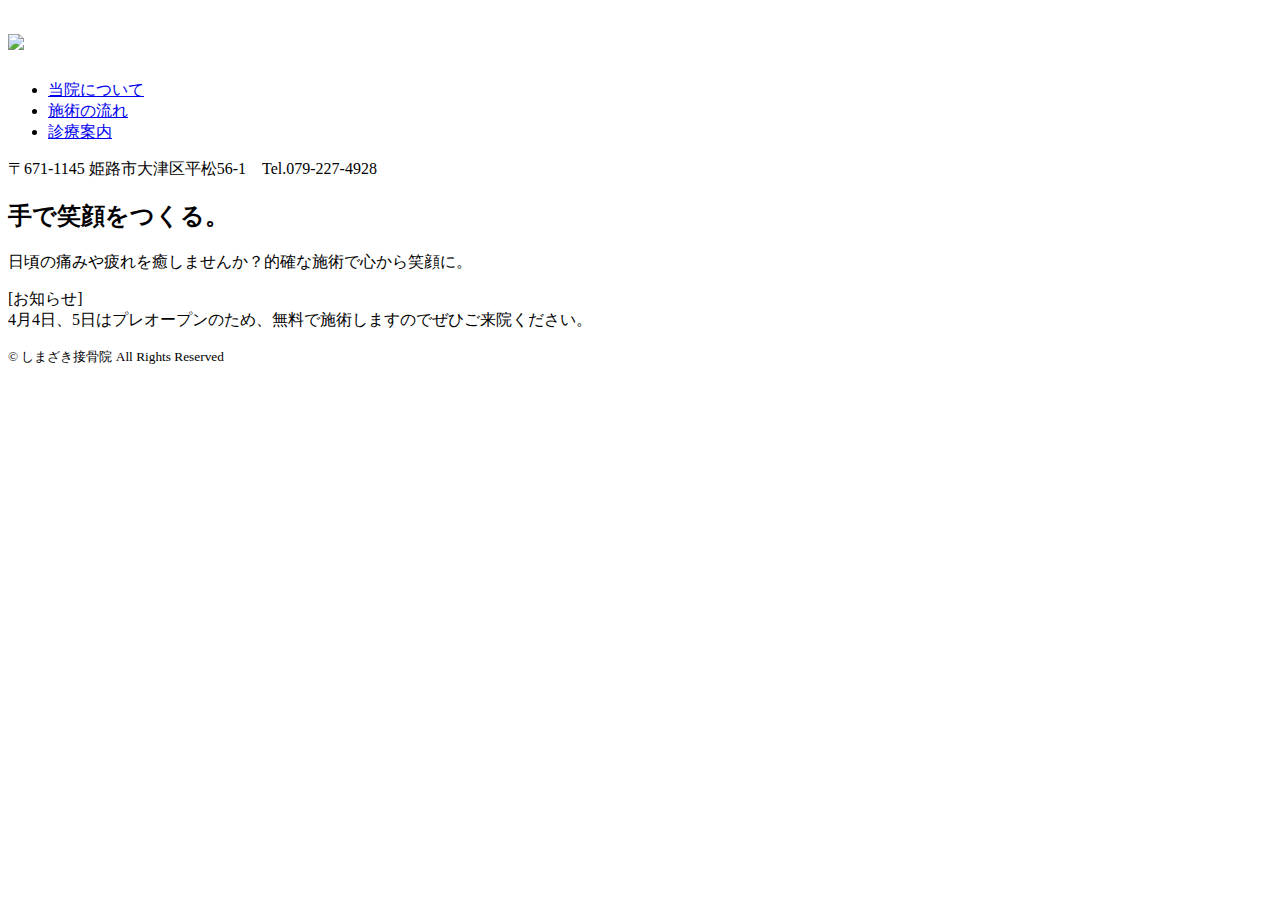
==== index.html @ e16c41a8 "Create index.html" ====
<!DOCTYPE html>
<html lang="ja" dir="ltr">
  <head>
    <meta charset="utf-8">
    <title>しまざき接骨院</title>
    <meta name="description" content="的確で優しいマッサージをする接骨院">
    <meta name="viewport" content="width=device-width, initial-scale=1">
    <link rel="stylesheet" href="http://unpkg.com/ress/dist/ress.min.css">
    <!--kokoni!-->
    <link href="https://fonts.googleapis.com/css?family=Noto+Serif+JP&display=swap&subset=japanese" rel="stylesheet">
    <link href="https://fonts.googleapis.com/css?family=Philosopher&display=swap" rel="stylesheet">
    <link rel="stylesheet" href="css/style.css">
    <link rel="icon" type="image/png" href="/Users/maruhou/Desktop/html.2/images/favicon.png"
  </head>
  <body>
    <div id="home" class="big-bg">
      <header class="page-header wrapper">
        <h1><a href="index.html"><img class="logo" src=/Users/maruhou/Desktop/html.2/images/logo.png></a></h1>
        <nav>
          <ul class="main-nav">
            <li><a href="news.html">当院について</a></li>
            <li><a href="visit.html">施術の流れ</a></li>
            <li><a href="contact.html">診療案内</a></li>
          </ul>
          <p class="adress">〒671-1145 姫路市大津区平松56-1　<span>Tel.079-227-4928</span></p>
        </nav>
      </header>
      <div class="home-content wrapper">
        <h2 class="page-tittle">手で笑顔をつくる。</h2>
        <p>日頃の痛みや疲れを癒しませんか？的確な施術で心から笑顔に。</p>
      </div>
      <div class="every">
        <p><span>[お知らせ]</span><br>4月4日、5日はプレオープンのため、無料で施術しますのでぜひご来院ください。</p>
      </div>
    </div>
    <footer>
      <div class="wrapper">
        <p><small>&copy; しまざき接骨院 All Rights Reserved</small></p>
      </div>
    </footer>
  </body>
</html>
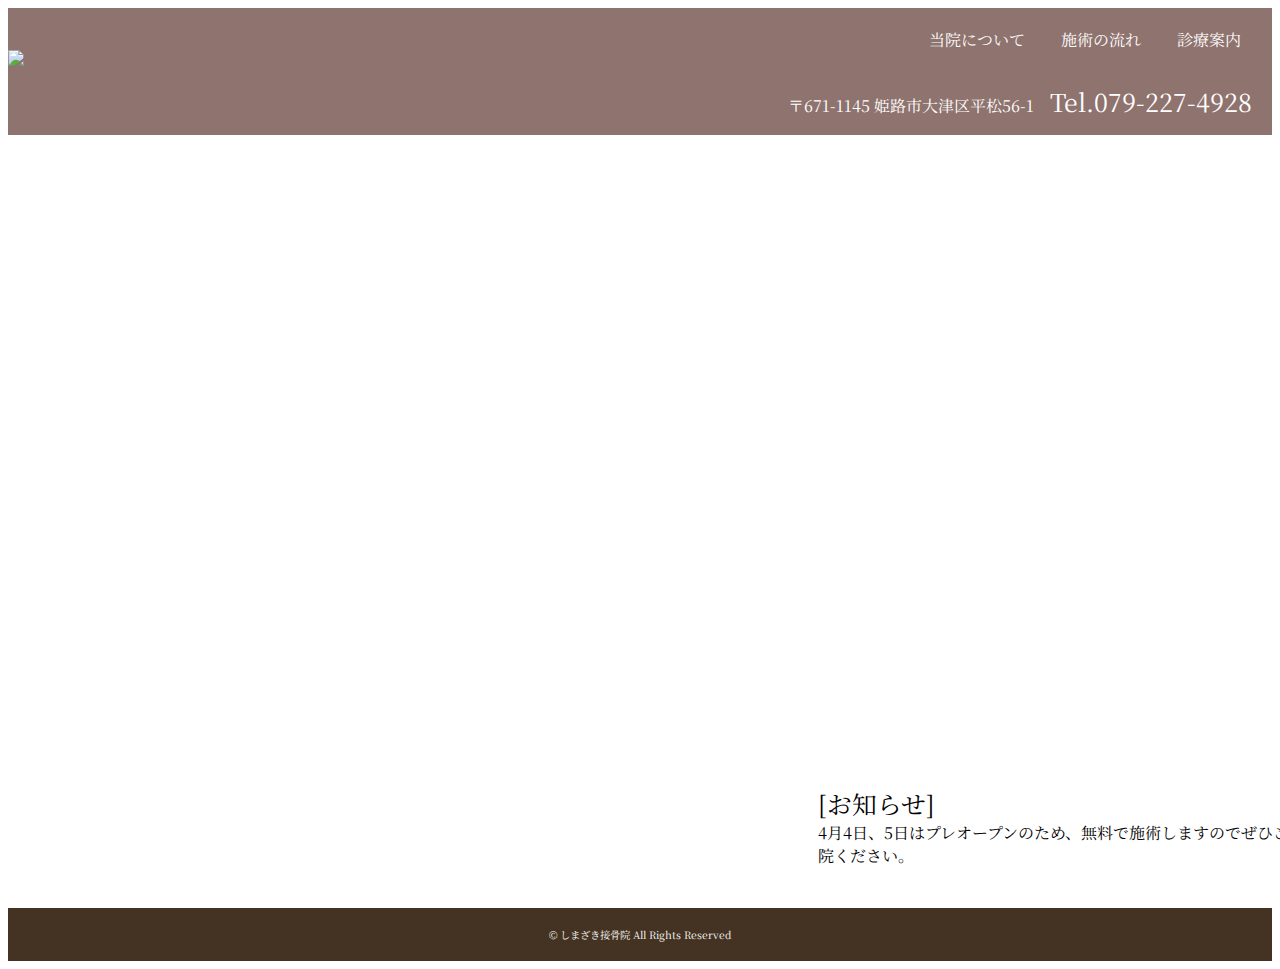
==== commit 0cdf66b0: "Update index.html" ====
--- a/index.html
+++ b/index.html
@@ -15,7 +15,7 @@
   <body>
     <div id="home" class="big-bg">
       <header class="page-header wrapper">
-        <h1><a href="index.html"><img class="logo" src=/Users/maruhou/Desktop/html.2/images/logo.png></a></h1>
+        <h1><a href="index.html"><img class="logo" src=https://github.com/ken-ff/shimazaki_sk/blob/master/images/logo.png?raw=true></a></h1>
         <nav>
           <ul class="main-nav">
             <li><a href="news.html">当院について</a></li>
--- a/css/style.css
+++ b/css/style.css
@@ -0,0 +1,484 @@
+@@charset "UTF-8";
+
+html {
+  font-size: 100%;
+}
+body {
+}
+.logo {
+  width: 200px;
+}
+.main-nav {
+  font-family: 'Noto Serif JP';
+  display: flex;
+  font-size: 1rem;
+  text-transform: uppercase;
+  margin-top: 20px;
+  list-style: none;
+  padding-right: 20px;
+}
+.main-nav li {
+  margin-left: 36px;
+  text-align: right;
+}
+ul {
+  text-align: right;
+  width: auto;
+  padding-left: 105px;
+}
+.main-nav a {
+  color: #fff;
+  text-decoration: none;
+}
+.main-nav a:hover {
+  color: rgb(154, 205, 50);
+}
+.adress {
+  font-family: 'Noto Serif JP';
+  font-size: 1rem;
+  float:right;
+  color: #fff;
+  padding-right: 20px;
+}
+span {
+  font-size: 1.55rem;
+}
+.page-header {
+
+  width: 100%;
+  display: flex;
+  justify-content: space-between;
+  background-color: rgba(95, 56, 48, 0.7);
+}
+.wrapper {
+  max-width: 1500px;
+  margin: 0 auto
+  padding: 0 4%;
+  font-family: 'Noto Serif JP';
+}
+.home-content {
+  text-align:center;
+  color: #fff;
+}
+.home-content p {
+  font-size: 1.125rem;
+  margin: 0 0 42px 0;
+  text-align: center;
+}
+/*見出し*/
+.page-tittle {
+  font-family: 'Noto Serif JP';
+  font-size: 5rem;
+  font-weight: normal;
+  padding-top: 250px;
+}
+.big-bg {
+  background-size: cover;
+  background-position: center;
+  background-repeat: no-repeat;
+}
+.every {
+  margin: 100px 0 0 800px;
+  padding: 10px;
+  height: 0 auto;
+  width: 500px;
+  background-color: rgba(255, 255, 255, 0.7);
+  font-family: 'Noto Serif JP';
+}
+.every span {
+  fontsize: 10px;
+}
+#home {
+  background-image: url(/Users/maruhou/Desktop/html.2/images/IMG_9056.jpg);
+  height: 100vh;
+  background-blend-mode: darken;
+}
+#home .page-tittle {
+  text-transform: none;
+}
+#news {
+  background-image: url(/Users/maruhou/Desktop/html.2/images/IMG_8975.jpg);
+  height: 100vh;
+  margin-bottom: 150px;
+  font-family: 'Noto Serif JP';
+}
+#news .page-title {
+  text-align: center;
+  color: #fff;
+  font-size: 70px;
+  padding-top: 300px;
+}
+main {
+  padding: 0 30px;
+}
+.line1 {
+  text-align: center;
+  font-family: 'Noto Serif JP';
+  font-size: 30px;
+  border-bottom: 1px solid #87888e;
+  height: 900px;
+  border-top: none;
+  background-color: transparent;
+}
+.mess span {
+  border-bottom: 5px dotted #a6ce39;
+  margin-top: 100px;
+  margin-bottom: 30px;
+  font-size: 30px;
+}
+.image1 {
+  height: auto;
+  max-width: 30%;
+  padding: 50px 0 20px 0;
+}
+.item img {
+  height: auto;
+  max-width: 100%;
+  padding: 50px 0 0 0;
+  text-align: center;
+}
+.item2 img {
+  height: auto;
+  max-width: 100%;
+  padding: 50px 0 0 0;
+  text-align: center;
+}
+.line1 p {
+  text-align: left;
+  font-family: 'Noto Serif JP';
+  font-size: 20px;
+  padding-bottom: 20px;
+  text-align: center;
+}
+h4 {
+ text-align: center;
+ font-family: 'Noto Serif JP';
+ font-size: 35px;
+ padding-top: 100px;
+}
+.grid {
+  display: grid;
+  gap: 26px;
+  grid-template-columns: repeat(3,minmax(240px,1fr));
+  margin-bottom: 50px;
+  border-bottom: 1px solid #87888e;
+  padding-bottom: 100px;
+}
+dt {
+  font-size: 20px;
+  text-align: center;
+  padding: 10px 0 0 0;
+  font-family: 'Noto Serif JP';
+}
+dd {
+  display: block;
+  font-family: 'Noto Serif JP';
+}
+.toku span {
+  border-bottom: 5px dotted #a6ce39;
+  margin-top: 100px;
+  margin-bottom: 30px;
+  font-size: 30px;
+}
+h5 {
+ text-align: center;
+ font-family: 'Noto Serif JP';
+ font-size: 35px;
+ padding-top: 30px;
+}
+.point {
+  display: grid;
+  gap: 26px;
+  grid-template-columns: repeat(auto-fit,minmax(240px,1fr));
+  margin-bottom: 5px;
+  padding-bottom: 100px;
+}
+footer {
+  background: #432;
+  text-align: center;
+  padding: 5px 0;
+}
+footer p {
+  color: #fff;
+  font-size: 0.775rem;
+}
+#visit {
+  background-image: url(/Users/maruhou/Desktop/html.2/images/IMG_8965.jpg);
+  min-height: 100vh;
+}
+.page-title {
+  text-align: center;
+  color: #fff;
+  font-size: 70px;
+  padding-top: 300px;
+  font-family: 'Noto Serif JP';
+  font-weight: normal;
+}
+#visit .image1 {
+  height: auto;
+  max-width: 30%;
+  padding: 0;
+}
+.flow {
+  border: none;
+  text-align: center;
+  font-family: 'Noto Serif JP';
+  background-color: transparent;
+}
+.arrow {
+  position: relative;
+  display: inline-block;
+
+}
+.arrow::before{
+  content: '';
+  width: 60px;
+  height: 60px;
+  border: 0px;
+  border-right: solid 2px #a6ce39;
+  border-bottom: solid 2px #a6ce39;
+  -ms-transform: rotate(45deg);
+  -webkit-transform: rotate(45deg);
+  transform: rotate(45deg);
+  position: absolute;
+  top: 50%;
+  left: 50%;
+  margin-left: -30px;
+}
+.come {
+  padding: 100px 0 50px 0;
+  font-size: 20px;
+}
+.flow {
+  padding-bottom: 50px;
+}
+.flow span {
+  border-bottom: 5px dotted #a6ce39;
+  font-size: 30px;
+}
+.flow h2 {
+  margin: 50px 0 0 0;
+}
+.flow p {
+  padding: 0 0 10px 0;
+}
+.flow .come {
+  padding: 50px 0 0 0;
+}
+/*contact*/
+#contact {
+  background-image: url(/Users/maruhou/Desktop/html.2/images/IMG_8960.jpg);
+  min-height: 100vh;
+}
+/*フォーム*/
+form {
+  background-color: #343;
+}
+form div {
+  margin-bottom: 14px;
+}
+label {
+  font-size: 1.125rem;
+  margin-bottom: 10px;
+  display: block;
+}
+input[type="text"],
+input[type="email"],
+textarea {
+  background: rgba(255, 255, 255, 0.5);
+  border: 1px #fff solid;
+  border-radius: 5px;
+  padding: 10px;
+  font-size: 1rem;
+}
+input[type="text"],
+input[type="email"] {
+  width: 100%;
+  max-width: 240px;
+}
+textarea {
+  width: 100%;
+  max-width: 480px;
+  height: 6rem;
+}
+/*地図*/
+#location {
+
+}
+#location .lo-wrapper {
+  height: 500px;
+  display: flex;
+  justify-content: space-between;
+}
+section {
+  border-top: 5px solid #432;
+  height: 605px;
+  background-color: rgb(255, 248, 220);
+}
+.lo-wrapper{
+}
+.location-info {
+  width: 48%;
+  padding: 20px 0 30px 70px;
+}
+.sub-title {
+  font-size: 40px;
+  margin-bottom: 40px;
+}
+.location-info p {
+  font-size: 20px;
+  padding-bottom: 20px;
+}
+.location-info span {
+  font-size: 30px;
+}
+.name {
+  font-family: 'Noto Serif JP';
+  font-size: 20px;
+}
+.location-map {
+  height: 100%;
+  width: 100%;
+  padding:
+}
+table {
+  border-collapse: collapse;
+  margin-top: 30px;
+  table-layout: fixed;
+  text-align: center;
+  font-family: 'Noto Serif JP';
+}
+table tr {
+  border: 1px solid #432;
+  padding: .35rem;
+}
+table th,
+table td {
+  padding: 1em 10px 1em 1em;
+  border-right: 1px solid #432;
+  height: 1px;
+}
+table th {
+  font-size: .85em;
+  background: rgba(95, 56, 48, 0.7);
+}
+.location-map {
+  width: 48%;
+}
+iframe {
+  width: 100%;
+}
+/*モバイル版*/
+@media (max-width: 600px) {
+  .logo {
+    width: 100px;
+  }
+  .page-tittle {
+    font-size: 2.5rem;
+    text-align: center;
+    padding: 0;
+  }
+  /*header*/
+  .main-nav {
+    font-size: 1rem;
+    margin-top: 0;
+  }
+  .main-nav li {
+    margin: 0 20px;
+    font-size: 0.5rem;
+  }
+  /*home*/
+  .home-content {
+    margin-top: 40%;
+  }
+  .home-content p {
+    font-size: 0.5rem;
+    text-align: center;
+  }
+  .page-header {
+    flex-direction: column;
+    align-items: center;
+  }
+  .every {
+    margin: 100px 0 0 20px;
+    padding: 10px;
+    height: 0 auto;
+    width: 500px;
+  }
+  #news {
+    margin-bottom: 80px;
+  }
+  #news .page-title {
+      font-size: 2.5rem;
+      text-align: center;
+      padding: 0;
+      margin-top: 40%;
+  }
+  .image1 {
+    height: auto;
+    max-width: 80%;
+    padding: 50px 0 20px 0;
+  }
+  .line1 {
+    height: 750px;
+  }
+  .line1 p {
+    font-size: 13px;
+    padding-bottom: 10px;
+  }
+  h4 {
+   padding-top: 80px;
+ }
+ .item img {
+   height: auto;
+   max-width: 80%;
+   margin-left: 50px;
+   padding: 50px 0 0 0;
+ }
+  .item2 img {
+    height: auto;
+    max-width: 80%;
+    margin-left: 50px;
+    padding: 50px 0 0 0;
+ }
+ .grid {
+   grid-template-columns: repeat(auto-fit,minmax(240px,1fr));
+}
+#visit .page-title {
+    font-size: 2.5rem;
+    text-align: center;
+    padding: 0;
+    margin-top: 40%;
+  }
+#visit .image1 {
+    height: auto;
+    max-width: 80%;
+    padding: 0;
+  }
+  .flow P {
+    padding: 0 0 10px 0;
+  }
+  .flow .come {
+    padding: 50px 0 0 0px;
+  }
+#contact .page-title {
+    font-size: 2.5rem;
+    text-align: center;
+    padding: 0;
+    margin-top: 40%;
+  }
+#location .lo-wrapper {
+  flex-direction: column;
+  height: 1000px;
+}
+.location-info {
+  width: 100%;
+  padding: 20px 0 10px 10px;
+}
+.location-info,.location-map {
+  width: 100%;
+}
+section {
+  height: 1190px;
+}
+}
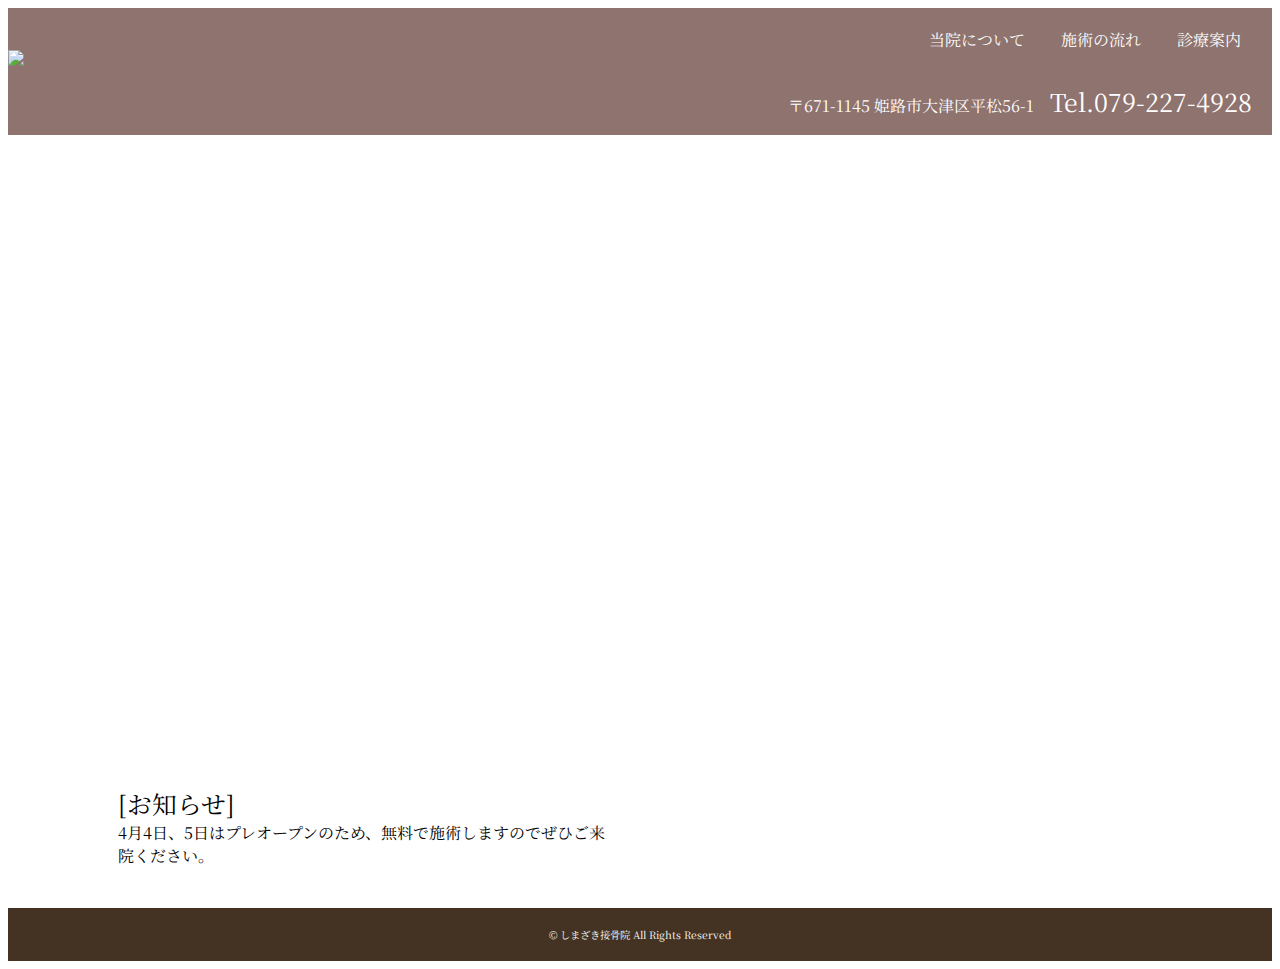
==== commit 8c102412: "Update index.html" ====
--- a/index.html
+++ b/index.html
@@ -2,15 +2,15 @@
 <html lang="ja" dir="ltr">
   <head>
     <meta charset="utf-8">
-    <title>しまざき接骨院</title>
-    <meta name="description" content="的確で優しいマッサージをする接骨院">
+    <title>身体の痛みやスポーツ障害でお悩みなら姫路市大津区平松のしまざき接骨院</title>
+    <meta name="description" content="姫路市大津区平松のしまざき接骨院です。肩、腰などの身体の痛みやスポーツ障害などの施術を得意としています。身体のお悩みは気軽にご相談ください。">
     <meta name="viewport" content="width=device-width, initial-scale=1">
     <link rel="stylesheet" href="http://unpkg.com/ress/dist/ress.min.css">
-    <!--kokoni!-->
+    <link rel="stylesheet" href="normalize.css">
     <link href="https://fonts.googleapis.com/css?family=Noto+Serif+JP&display=swap&subset=japanese" rel="stylesheet">
     <link href="https://fonts.googleapis.com/css?family=Philosopher&display=swap" rel="stylesheet">
     <link rel="stylesheet" href="css/style.css">
-    <link rel="icon" type="image/png" href="/Users/maruhou/Desktop/html.2/images/favicon.png"
+    <link rel="icon" type="image/png" href="https://github.com/ken-ff/shimazaki_sk/blob/master/images/favicon.png?raw=true">
   </head>
   <body>
     <div id="home" class="big-bg">
--- a/css/style.css
+++ b/css/style.css
@@ -78,7 +78,7 @@
   background-repeat: no-repeat;
 }
 .every {
-  margin: 100px 0 0 800px;
+  margin: 100px 0 0 100px;
   padding: 10px;
   height: 0 auto;
   width: 500px;
@@ -89,7 +89,7 @@
   fontsize: 10px;
 }
 #home {
-  background-image: url(/Users/maruhou/Desktop/html.2/images/IMG_9056.jpg);
+  background-image: url(https://github.com/ken-ff/shimazaki_sk/blob/master/images/IMG_9056.jpg?raw=true);
   height: 100vh;
   background-blend-mode: darken;
 }
@@ -97,8 +97,10 @@
   text-transform: none;
 }
 #news {
-  background-image: url(/Users/maruhou/Desktop/html.2/images/IMG_8975.jpg);
+  background-image: url(https://github.com/ken-ff/shimazaki_sk/blob/master/images/IMG_8975.jpg?raw=true);
+  max-width: 100%;
   height: 100vh;
+  background-size: cover;
   margin-bottom: 150px;
   font-family: 'Noto Serif JP';
 }
@@ -203,7 +205,7 @@
   font-size: 0.775rem;
 }
 #visit {
-  background-image: url(/Users/maruhou/Desktop/html.2/images/IMG_8965.jpg);
+  background-image: url(https://github.com/ken-ff/shimazaki_sk/blob/master/images/IMG_8965.jpg?raw=true);
   min-height: 100vh;
 }
 .page-title {
@@ -267,7 +269,7 @@
 }
 /*contact*/
 #contact {
-  background-image: url(/Users/maruhou/Desktop/html.2/images/IMG_8960.jpg);
+  background-image: url(https://github.com/ken-ff/shimazaki_sk/blob/master/images/IMG_8960.jpg?raw=true);
   min-height: 100vh;
 }
 /*フォーム*/
@@ -370,8 +372,11 @@
 }
 /*モバイル版*/
 @media (max-width: 600px) {
+  #home {
+    max-width: 100%;
+  }
   .logo {
-    width: 100px;
+    width: 200px;
   }
   .page-tittle {
     font-size: 2.5rem;
@@ -395,18 +400,28 @@
     font-size: 0.5rem;
     text-align: center;
   }
+  .main-nav {
+    text-align: center;
+    padding: 0;
+    width: 280px;
+  }
+  .adress {
+    text-align: center;
+  }
   .page-header {
     flex-direction: column;
     align-items: center;
   }
   .every {
-    margin: 100px 0 0 20px;
+    margin: 40px 5px 0 10px;
     padding: 10px;
     height: 0 auto;
-    width: 500px;
+    width: 0 auto;
+    max-width: 90%;
   }
   #news {
     margin-bottom: 80px;
+    max-width: 100%;
   }
   #news .page-title {
       font-size: 2.5rem;
@@ -416,11 +431,12 @@
   }
   .image1 {
     height: auto;
-    max-width: 80%;
+    max-width: 100%;
     padding: 50px 0 20px 0;
   }
   .line1 {
     height: 750px;
+    max-width: 100%;
   }
   .line1 p {
     font-size: 13px;
@@ -431,19 +447,31 @@
  }
  .item img {
    height: auto;
-   max-width: 80%;
-   margin-left: 50px;
+   max-width: 100%;
    padding: 50px 0 0 0;
  }
   .item2 img {
     height: auto;
-    max-width: 80%;
-    margin-left: 50px;
+    max-width: 100%;
     padding: 50px 0 0 0;
  }
  .grid {
    grid-template-columns: repeat(auto-fit,minmax(240px,1fr));
-}
+ }
+ .sub-title {
+   font-size: 30px;
+ }
+ .time {
+   font-size: 10px;
+   width: 70px;
+ }
+ table {
+   width: 100%;
+   padding: 0.5em 5px 0.5em 0.5em;
+ }
+ table th, table td {
+   padding: 0.5em 5px 0.5em 0.5em;
+ }
 #visit .page-title {
     font-size: 2.5rem;
     text-align: center;
